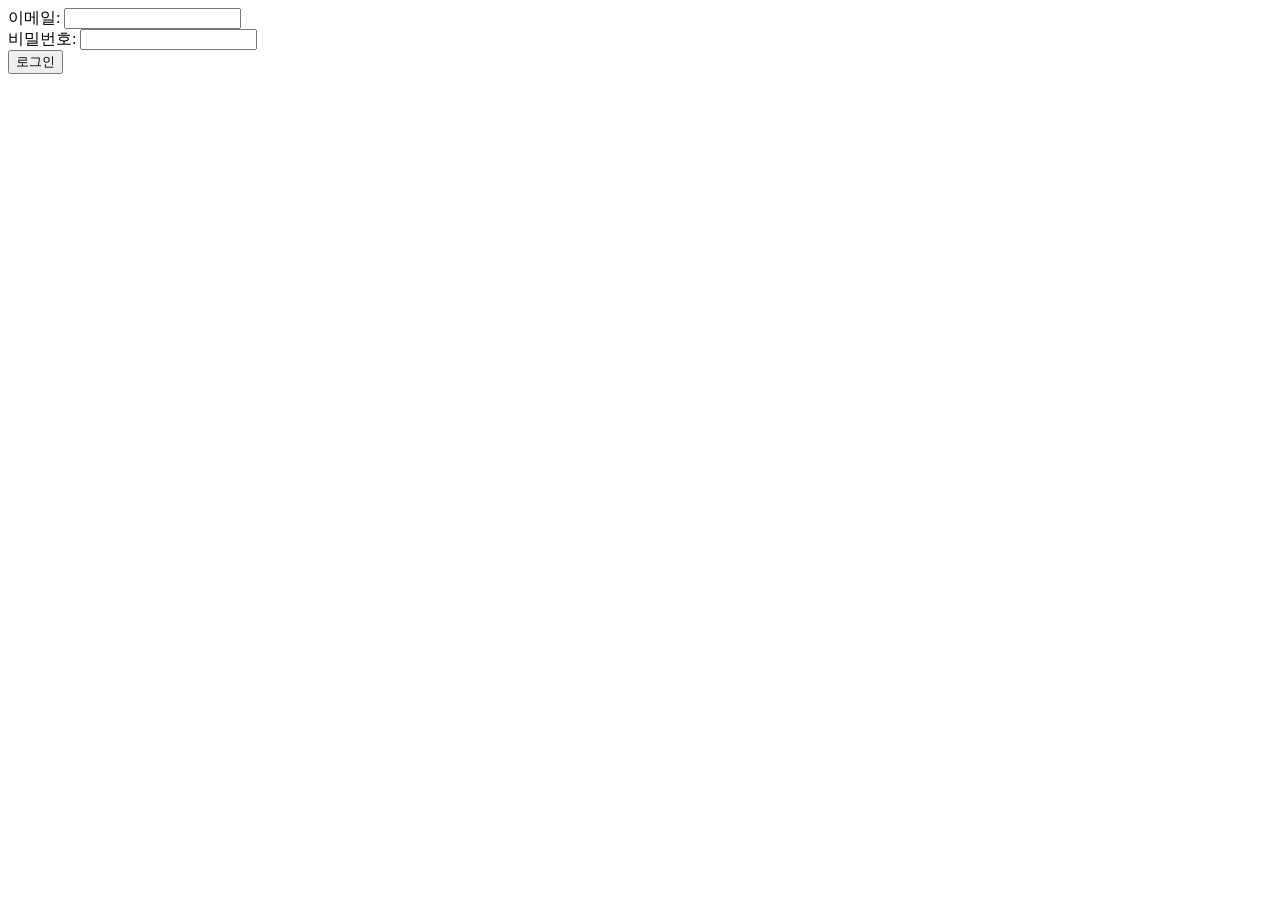
==== src/main/resources/templates/login.html @ fea01ef3 "로그인/회원가입" ====
<!DOCTYPE html>
<html lang="en">
<head>
    <meta charset="UTF-8">
    <title>Title</title>
</head>
<body>
<form action="/login" method="post">
    이메일: <input type="text" name="email"><br>
    비밀번호: <input type="password" name="password"><br>
    <input type="submit" value="로그인">
</form>

</body>
</html>
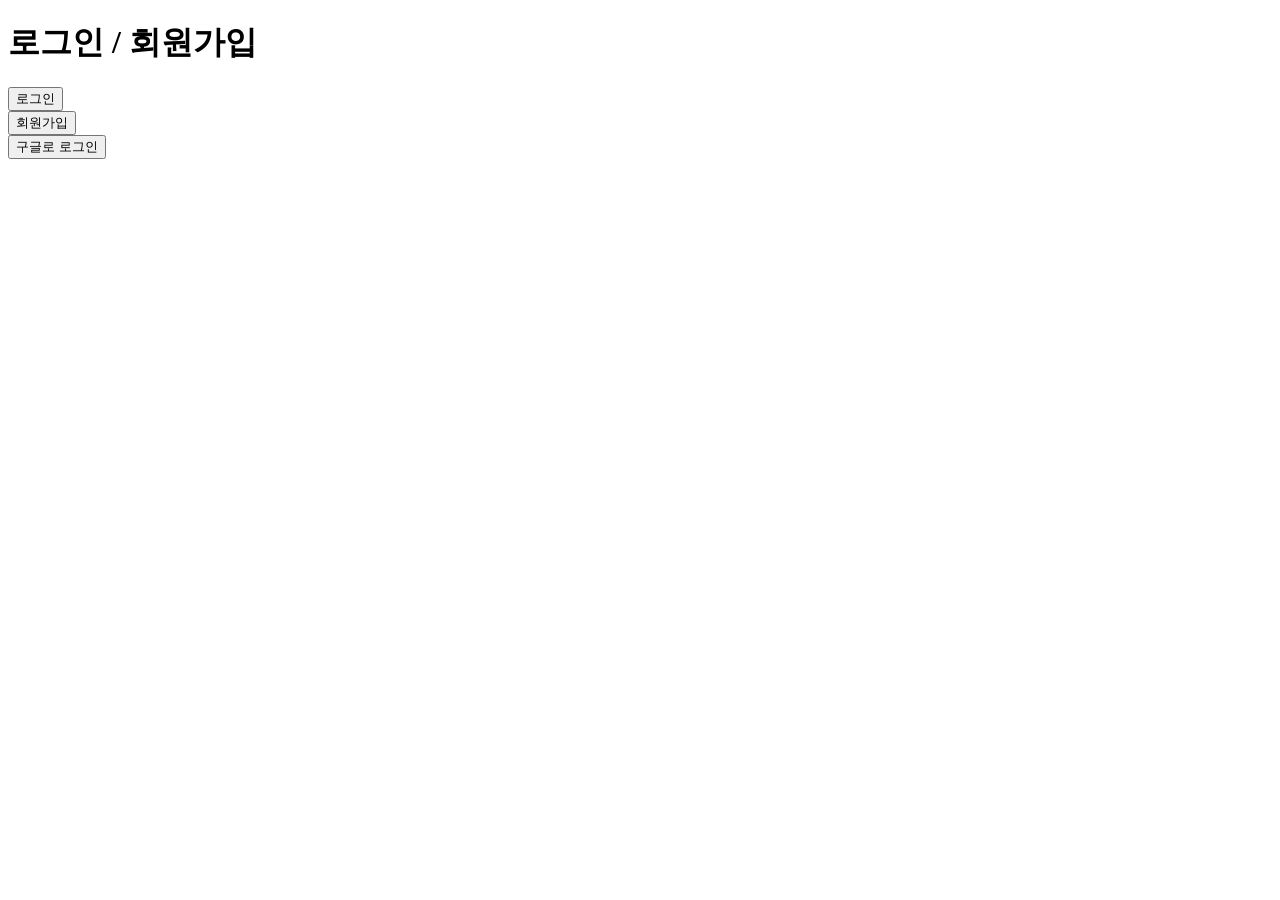
==== commit 7ecae53b: "project_gesipan" ====
--- a/src/main/resources/templates/login.html
+++ b/src/main/resources/templates/login.html
@@ -1,15 +1,19 @@
 <!DOCTYPE html>
-<html lang="en">
+<html lang="ko">
 <head>
-    <meta charset="UTF-8">
-    <title>Title</title>
+  <meta charset="UTF-8">
+  <title>로그인 / 회원가입</title>
 </head>
 <body>
-<form action="/login" method="post">
-    이메일: <input type="text" name="email"><br>
-    비밀번호: <input type="password" name="password"><br>
-    <input type="submit" value="로그인">
+<h1>로그인 / 회원가입</h1>
+<form action="/login" method="get">
+  <button type="submit">로그인</button>
 </form>
-
+<form action="/signup" method="get">
+  <button type="submit">회원가입</button>
+</form>
+<form action="/oauth2/authorization/google" method="get">
+  <button type="submit">구글로 로그인</button>
+</form>
 </body>
-</html>+</html>
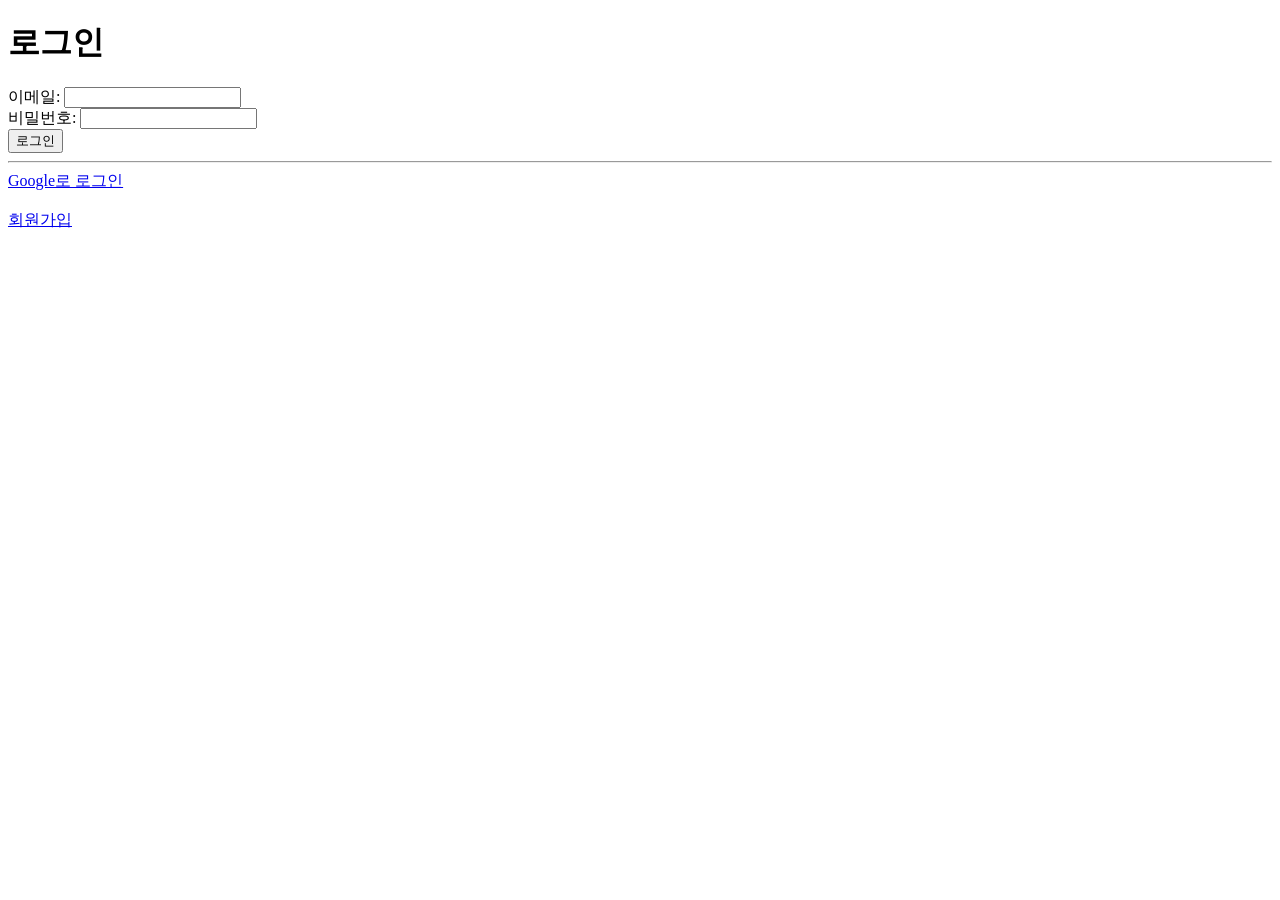
==== commit 58ba674b: "project_gesipan" ====
--- a/src/main/resources/templates/login.html
+++ b/src/main/resources/templates/login.html
@@ -1,19 +1,32 @@
+<!-- src/main/resources/templates/login.html -->
+
 <!DOCTYPE html>
 <html lang="ko">
 <head>
   <meta charset="UTF-8">
-  <title>로그인 / 회원가입</title>
+  <title>로그인</title>
 </head>
 <body>
-<h1>로그인 / 회원가입</h1>
-<form action="/login" method="get">
+<h1>로그인</h1>
+
+<!-- 일반 로그인 -->
+<form action="/form-login" method="post">
+  <label for="email">이메일:</label>
+  <input type="text" name="username" id="email"><br>
+
+  <label for="pw">비밀번호:</label>
+  <input type="password" name="password" id="pw"><br>
+
   <button type="submit">로그인</button>
 </form>
-<form action="/signup" method="get">
-  <button type="submit">회원가입</button>
-</form>
-<form action="/oauth2/authorization/google" method="get">
-  <button type="submit">구글로 로그인</button>
-</form>
+
+<!-- 구분선 -->
+<hr>
+
+<!-- 구글 로그인 -->
+<a href="/oauth2/authorization/google">Google로 로그인</a><br><br>
+
+<!-- 회원가입 -->
+<a href="/signup">회원가입</a>
 </body>
 </html>
